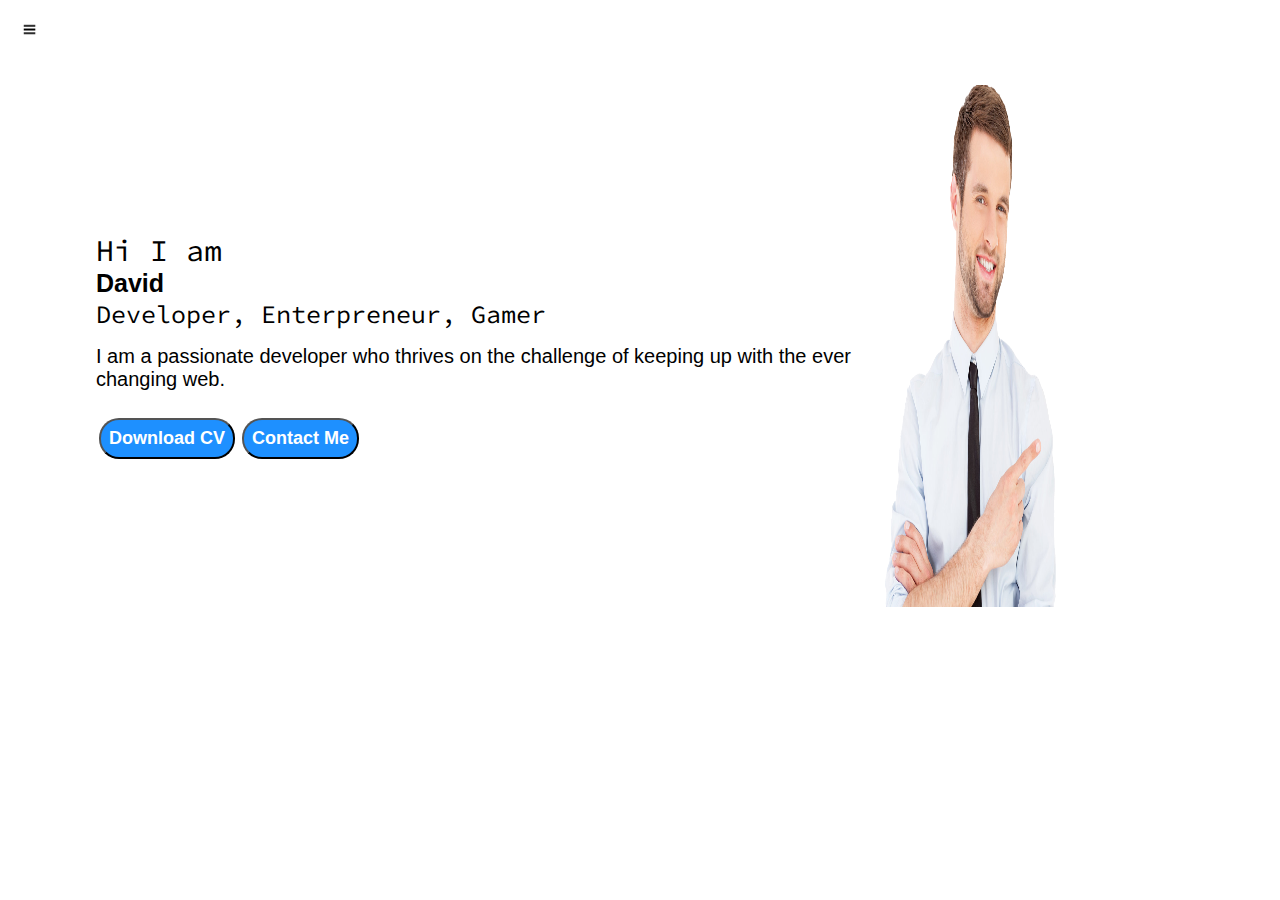
==== index.html @ b55b4496 "A project portfolio is a collection of projects, programs and processes that are managed together an" ====
<!DOCTYPE html>
<html lang="en">
<head>
    <meta charset="UTF-8">
    <meta http-equiv="X-UA-Compatible" content="IE=edge">
    <meta name="viewport" content="width=device-width, initial-scale=1.0">
    <title>David - web developer and programmer</title>
    <link rel="stylesheet" href="style.css">
</head>
<body>
<div class="container">
    <div class="sidebar sidebarGo">
        <nav>
            <ul>
                <li><a href="/">Home</a></li>
                <li><a href="/Intro.html">My Intro</a></li>
                <li><a href="/services.html">Services</a></li>
                <li><a href="/blog.html">blog</li>
                <li><a href="/contact.html">Contact Me</a></li>
            </ul>
        </nav>
    </div>
        <div class="main"> 
            <div class="hamburg">
                <img class="ham" src="/ham.png" alt="" width="23px">
                <img class="cross" src="/cross.png" alt="" width="23px">
            </div>
            <div class="infocontainer">
                <div class="devinfo">
                    <div class="Hello">Hi I am </div>
                    <div class="name">David</div>
                    <div class="about">Developer, Enterpreneur, Gamer</div>
                    <div class="moreabout">I am a passionate developer who thrives on the challenge of keeping up with the ever changing web. </div>
                    <div class="buttons">
                        <a href="/cv.txt" target="_blank"><button class="btn">Download CV</button></a>
                        <a href="/contact.html"><button class="btn">Contact Me</button></a>
                    </div>
                </div>
                <div class="devPic"><img src="devPic.png" alt="David"></div>
            </div>
        </div>
</div>
   
<script src="script.js"></script>
</body>
</html>
---- style.css ----
@import url('https://fonts.googleapis.com/css2?family=Source+Code+Pro:ital,wght@0,400;1,300&display=swap');

*{
    margin: 0;
    padding: 0;
}

.sidebar{
    position: absolute;
    background-color: rgb(216, 205, 205);
    /* width: 280px; */
    font-family: sans-serif;
    height: 100vh;
    transition: transform 0.3s ease-in;
}

.sidebar nav{
    padding: 35px;
    
}

.sidebar nav li{
    list-style: none;
    font-size: 17px;
    padding: 15px;
}
.sidebar nav li a{
    text-decoration: none;
    color: black
}
.main{
    /* background-color: yellow; */
    width: 90vw;

}
.infocontainer{
    /* background-color: pink; */
    margin:85px auto;
    height: 58vh;
    width: 75vw;
    display: flex;
    justify-content: space-around;
}

.devPic img{
    width: 171px;
    height: 58vh;
}
.devinfo{
    font-size: 10px;
    display: flex;
    justify-content: center;
    flex-direction: column;
    font-family: 'Source Code Pro', monospace;
}
.Hello{
    font-size: 40px;
    font-size: 3em;
}
.name{
    font-size: 2.5em;
    font-weight: bold;
    font-family: sans-serif;
}
.about{
    font-size: 2.5em;
}
.moreabout{
    font-size: 2em;
    margin-top: 15px;
    font-family: sans-serif;
}
.buttons{
    margin-top: 25px;
    font-size: 1px;
}
.btn{
    margin: 2px 3px;
    font-size: 12em;
padding: 8px;
border-radius: 20px;
color: white;
background-color: dodgerblue;
font-weight: bold;
cursor: pointer;
}

.btn-sm{
font-size: 10px;
padding:7px 13px ;
margin: 10px 0;
}

.btn:hover{
    background-color: white;
    color:dodgerblue ;
}
.container{
    display: flex;

}

/* CONTACT ME */
.contactform{
    font-family: 'Source Code Pro', monospace;
    /* padding-top: 60px; */
    padding: 0 25px;
    margin: 60px 80px;
}

.contactform h1{
    font-family: sans-serif;
    /* padding-top: 80px; */
}
.contactform form div{
    padding: 10px 0 ;
    display: flex;
    flex-direction: column;
}

.contactform form{
    margin: 0 30px;
}

.contactform form div input{
    /* width: 20vw; */
    border-radius: 5px;
    padding: 3px;
    margin: 5px 0 0 0;
}

#emailHelp{
    font-size: 10px;
    color: midnightblue;
    padding: 3px 0 0 0;
    margin: 0 4px;
}

#form-check{
    flex-direction: row;
}
#form-check input{
    width: 20px;
    margin: 3px 0;
}

/* BLOG CSS */
.blogitem{
    margin: 15px;
    font-family: sans-serif;
}
.blogcontainer h1{
    margin: 17px;
    font-family: 'Source Code Pro', monospace;
}

.blogcontainer{
    margin: 60px 80px;
}
.blogitem p{
    font-family: 'Source Code Pro', monospace;
}

/* INTRO */

.intro{
    margin: 60px 80px;
}

.intro h2{
font-family: sans-serif;
margin: 12px;
}

.intro p{
    font-family: 'Source Code Pro', monospace;
    margin: 10px;
}
.skillcontainer{
    padding: 10px;
}

.skillitem{
    display: flex;
    align-items: center;
    font-family: 'Source Code Pro', monospace;
    font-weight: 700;
}

.skill{
    width: 260px;
    height: 5px;
    background-color: red;
}

.hundred{
    width: 260px;
    background-color: aqua;
}


.fifty{
    width: 130px;
    background-color: yellowgreen;
}

.t5{
    width: 65px;
    background-color: blueviolet;
}

/* RESPONSIVE */

.hamburg{
    position: absolute;
    cursor: pointer;
    top: 10px;
    left: 10px;
}

.ham{
    margin-top: 8px;
    margin-left: 8px;
}

.cross{
    margin-top: 0;
   margin-left: 140px;
}

 .sidebarGo{
    transform: translate(-444px,0px);
    position: absolute;
 } 

 /* .devPic{
    display: none;
 } */

 .devinfo{
    font-size: 10px;
 }

 .buttons{
    font-size: 1.5px;
 }

 .intro , .blogcontainer , .contactform{
    margin: 40px 8px;
 }
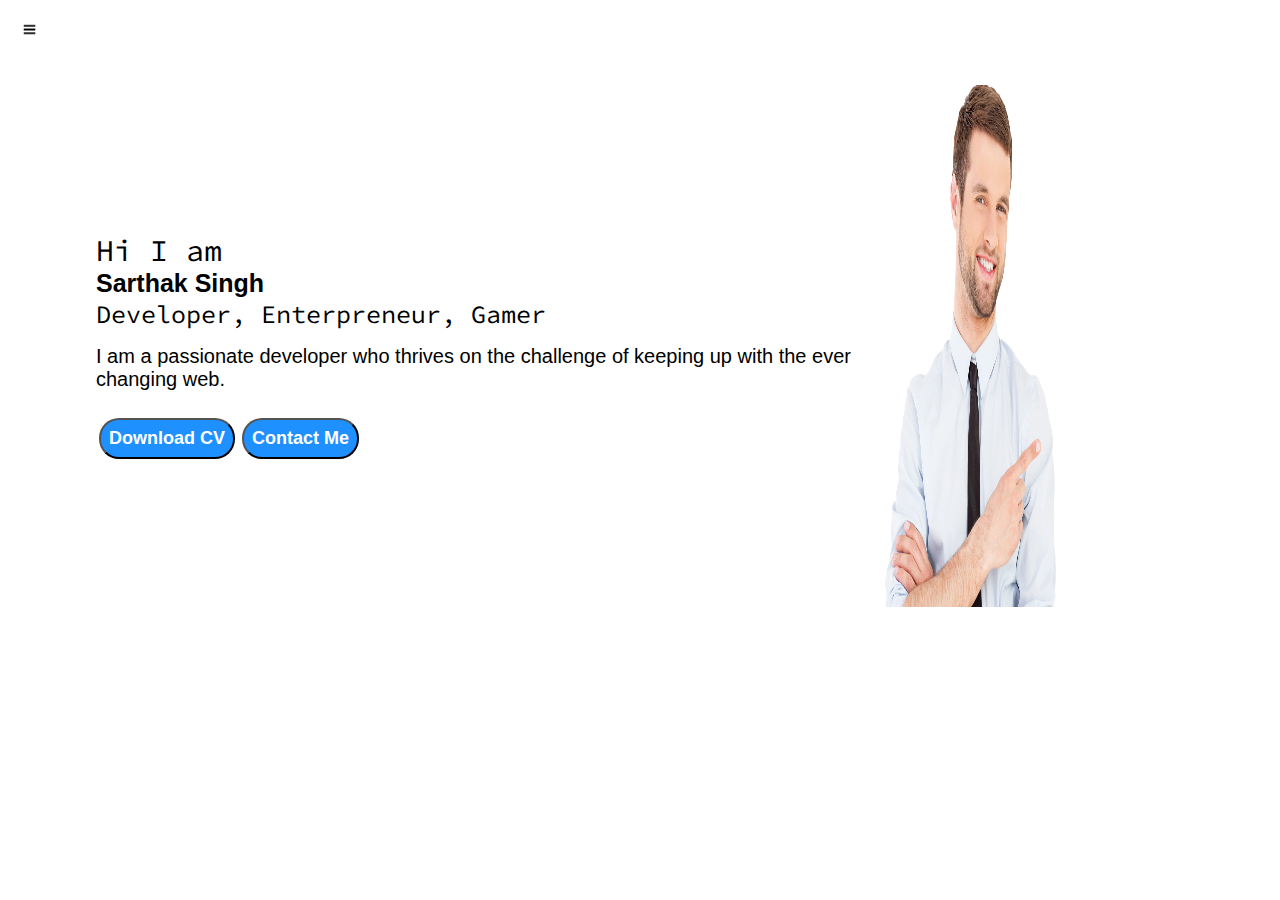
==== commit d00715f4: "Chaned name" ====
--- a/index.html
+++ b/index.html
@@ -28,7 +28,7 @@
             <div class="infocontainer">
                 <div class="devinfo">
                     <div class="Hello">Hi I am </div>
-                    <div class="name">David</div>
+                    <div class="name">Sarthak Singh</div>
                     <div class="about">Developer, Enterpreneur, Gamer</div>
                     <div class="moreabout">I am a passionate developer who thrives on the challenge of keeping up with the ever changing web. </div>
                     <div class="buttons">
